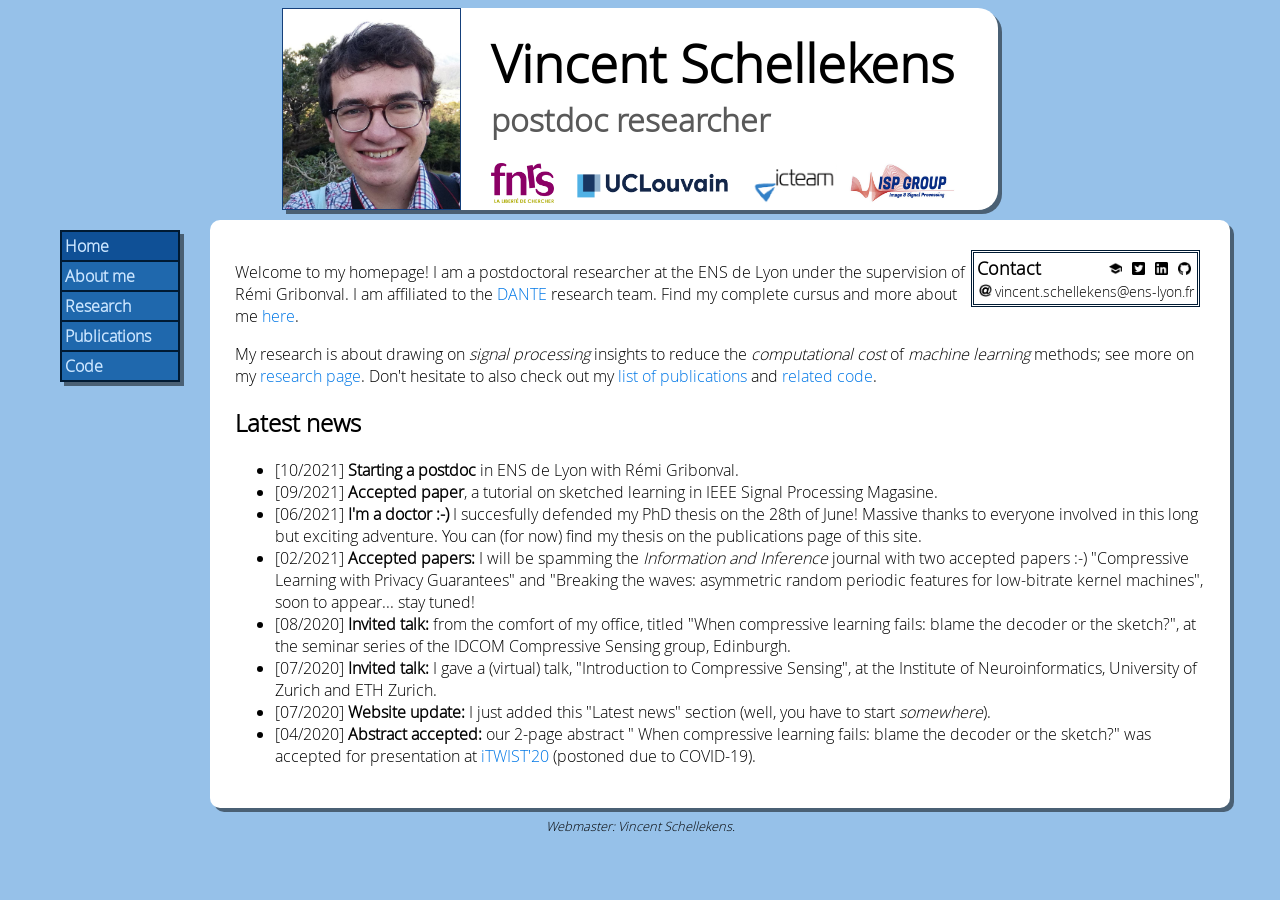
==== index.html @ d3e3f7d4 "clone vs website" ====
<!DOCTYPE html>
<html lang="en">
<head>
  <title>Vincent Schellekens: research homepage</title>
  <meta charset="UTF-8">
  <link rel="stylesheet" href="vs_style.css" />
</head>

<body>
<div id="main_wrapper">
  <!-- HEADER -->
  <header>
    <img src="img/me.jpg" alt="Picture of myself" title="That's me!" id="selfie" />
    <div id="name_and_logos">
    <h1><strong>Vincent Schellekens</strong><br /> postdoc researcher</h1>
    <div id="logos_cont">
      <a href="http://www.fnrs.be"><img src="img/logo_FNRS.png" alt="FNRS logo" title="Fonds National de la Recherche Scientifique" /></a>
      <a href="https://uclouvain.be"><img src="img/logo_UCL.jpg" alt="UCLouvain logo" title="Université catholique de Louvain" /></a>
      <a href="https://uclouvain.be/en/research-institutes/icteam"><img src="img/logo_ICTEAM.png" alt="ICTEAM logo" title="Institute of Information and Communication Technologies, Electronics and Applied Mathematics" /></a>
      <a href="https://sites.uclouvain.be/ispgroup/Main/HomePage"><img src="img/logo_ISPG.png" alt="UCLouvain logo" title="Image and Signal Processing Group" /></a>
    </div>
    </div>
  </header>

  <div id="middle_wrapper">

  <!-- NAV -->
  <nav>
    <table>
      <tr><td><a href="index.html"><div class="nav_button_on">Home</div></a></td></tr>
      <tr><td><a href="about.html"><div class="nav_button">About me</div></a></td></tr>
      <tr><td><a href="research.html"><div class="nav_button">Research</div></a></td></tr>
      <tr><td><a href="publi.html"><div class="nav_button">Publications</div></a></td></tr>
      <tr><td><a href="code.html"><div class="nav_button">Code</div></a></td></tr>
    </table>
  </nav>

  <!-- MAIN SECTION -->
  <section>
    <aside id="contact">
      <h2>Contact <div id="contact_icons">
          <a href="https://scholar.google.com/citations?user=3jt6UvcAAAAJ&hl=en"><img src="img/ico_scholar.png" alt="scholar icon" /></a>
          <a href="https://twitter.com/schellekensv"><img src="img/ico_twitter.png" alt="twitter icon" /></a>
          <a href="https://www.linkedin.com/in/vincent-schellekens-9bb604177/"><img src="img/ico_linkedin.png" alt="linkedin icon" /></a>
          <a href="https://github.com/schellekensv"><img src="img/ico_github.png" alt="github icon" /></a>
      </div></h2>
      <ul>
        <!--<li><img src="img/ico_mail.png" alt="mail icon" />INMA/ICTEAM<br/>Avenue Georges Lemaître 4-6/L4.05.01<br/>1348 Louvain-la-Neuve (Belgium) </li>-->
        <!--<li><img src="img/ico_tel.png" alt="tel icon" />+32 10 47 80 17</li>-->
        <li><img src="img/ico_webmail.png" alt="web mail icon" />vincent.schellekens@ens-lyon.fr</li>
      </ul>
    </aside>
    <p>
      Welcome to my homepage! I am a postdoctoral researcher at the ENS de Lyon under the supervision of Rémi Gribonval. I am affiliated to the <a href="https://team.inria.fr/dante/">DANTE</a> research team. Find my complete cursus and more about me <a href="about.html">here</a>.
    </p>
    <p>
      My research is about drawing on <em>signal processing</em> insights to reduce the <em>computational cost</em> of <em>machine learning</em> methods; see more on my <a href="research.html">research page</a>. Don't hesitate to also check out my <a href="publi.html">list of publications</a>  and <a href="code.html">related code</a>. 
    </p>
      
      

    <h2>Latest news</h2>
    <ul>
        <li>[10/2021] <strong>Starting a postdoc</strong> in ENS de Lyon with Rémi Gribonval.</li>
        <li>[09/2021] <strong>Accepted paper</strong>, a tutorial on sketched learning in IEEE Signal Processing Magasine.</li>
        <li>[06/2021] <strong>I'm a doctor :-)</strong> I succesfully defended my PhD thesis on the 28th of June! Massive thanks to everyone involved in this long but exciting adventure. You can (for now) find my thesis on the publications page of this site.</li>
        <li>[02/2021] <strong>Accepted papers:</strong> I will be spamming the <em>Information and Inference</em> journal with two accepted papers :-) "Compressive Learning with Privacy Guarantees" and "Breaking the waves: asymmetric random periodic features for low-bitrate kernel machines", soon to appear... stay tuned!</li>
        <li>[08/2020] <strong>Invited talk:</strong> from the comfort of my office, titled "When compressive learning fails: blame the decoder or the sketch?", at the seminar series of the IDCOM Compressive Sensing group, Edinburgh.</li>
        <li>[07/2020] <strong>Invited talk:</strong> I gave a (virtual) talk, "Introduction to Compressive Sensing", at the Institute of Neuroinformatics, University of Zurich and ETH Zurich.</li>
        <li>[07/2020] <strong>Website update:</strong> I just added this "Latest news" section (well, you have to start <em>somewhere</em>).</li>
        <li>[04/2020] <strong>Abstract accepted:</strong> our 2-page abstract "
When compressive learning fails: blame the decoder or the sketch?" was accepted for presentation at <a href="https://itwist20.ls2n.fr/">iTWIST'20</a> (postoned due to COVID-19).</li>
    </ul>

  </section>

</div> <!-- middle_wrapper -->

  <!-- FOOTER -->
  <footer>
    Webmaster: Vincent Schellekens.
  </footer>
</div> <!-- main wrapper-->
</body>

</html>
---- vs_style.css ----
/* FONTS */
@font-face {
    font-family: 'open_sanslight';
    src: url('Fonts/OpenSans-Light-webfont.eot');
    src: url('Fonts/OpenSans-Light-webfont.eot?#iefix') format('embedded-opentype'),
         url('Fonts/OpenSans-Light-webfont.woff2') format('woff2'),
         url('Fonts/OpenSans-Light-webfont.woff') format('woff'),
         url('Fonts/OpenSans-Light-webfont.ttf') format('truetype'),
         url('Fonts/OpenSans-Light-webfont.svg#open_sanslight') format('svg');
    font-weight: normal;
    font-style: normal;

}

/* MAIN */
body
{
    background-color:   rgb(150, 193, 233);
    font-family: 'open_sanslight', 'Trebuchet MS', Arial, sans-serif;
}

#main_wrapper
{
    display: flex;
    flex-direction: column;
    align-items: center;
}

a
{
    text-decoration: none;
    color: rgb(0, 119, 230);
}

a:hover
{
    text-decoration: underline;
    color: rgb(26, 144, 255);
}


/* HEADER */

header
{
    display: flex;
    justify-content: left;
    background-color: white;
    border-radius: 0px 20px 20px 0px;
    box-shadow: 4px 4px 0px rgba(0, 0, 0, 0.5);
}

#selfie
{
    height: 200px;
    border:  1px solid rgb(21, 64, 123);
}

#name_and_logos
{
    margin-left: 30px;
    margin-right: 30px;
}

#logos_cont
{
    display: flex;
    justify-content: space-around;

}

#logos_cont img
{
    height: 40px;
    margin-right: 12px;
}



h1 strong
{
    font-size: 52px;
    color: rgba(0, 0, 0, 1);
}

h1
{
    color: rgba(0, 0, 0, 0.65);
}


/* NAV */
nav table
{
    border-collapse: collapse;
    margin: 20px;
    box-shadow: 4px 4px 0px rgba(0, 0, 0, 0.5);
}

nav td
{
    border: 2px solid rgb(0, 26, 51);
}

.nav_button, .nav_button_on
{
    width: 110px;
    background-color: rgb(31, 104, 173);
    color: rgb(204, 230, 255);
    text-decoration: none;
    font-weight: bold;
    margin: -1px;
    padding: 3px;
}

.nav_button_on
{
    background-color: rgb(15, 80, 150);
}

.nav_button:hover, .nav_button_on:hover
{
    background-color: rgb(0, 64, 128);
    color: rgb(204, 230, 255);
    text-decoration: none;
}

nav a
{
    margin: auto;
}

nav a:hover
{
    text-decoration: none;
}

/* CONTACT */
#contact
{
    float: right;
    font-size: 0.85em;
    padding: 3px;
    margin: 5px;
    border: 3px double rgb(0, 26, 51);
}

#contact h2
{
    font-size: 1.3em;
    margin: 0px;
    margin-bottom: 2px;
}

#contact ul
{
    list-style-type: none;
    margin: 0;
    padding: 0;
}

#contact img
{
    width: 13px;
    margin-left: 2px;
    margin-right: 3px;
    margin-top: 2px;
}

#contact_icons
{
    float: right;
}

/* CONTENT */
#middle_wrapper
{
    display: flex;
    justify-content: flex-start;
    width: 95%;
    max-width: 1300px;

}

section
{
    flex: 1;
    background-color: white;
    margin: 10px;
    padding: 25px;
    border-radius: 10px;
    box-shadow: 4px 4px 0px rgba(0, 0, 0, 0.5);
}

h3
{
    font-size: 1.0em;
}


/* RESEARCH */
.research_illu
{
    text-align: center;
}

.research_illu img
{
    width: 695px;
}


/* PUBLICATIONS */
.publi
{
    margin-bottom: 10px;
    /*background-color: yellow; /* FOR DEBUG */ 
    max-width: 750px;
}

.publi em,mark /* for authors, incl me */
{
    font-style: italic;
    background-color: white;
}

.publi em /* for authors but me only */
{
    text-decoration: underline;
}

.download_icon
{
    float: right;
}

.download_icon img
{
    margin-left: 8px;
    width: 18px;
}


.abstract
{
    color: rgb(9, 33, 86);
    text-align: justify;
}

.abstract:hover
{
    color: rgb(19, 111, 205);
    cursor: pointer;
}

/* FOOTER */

footer
{
    font-size: 0.8em;
    font-style: italic;
    display: flex;
}
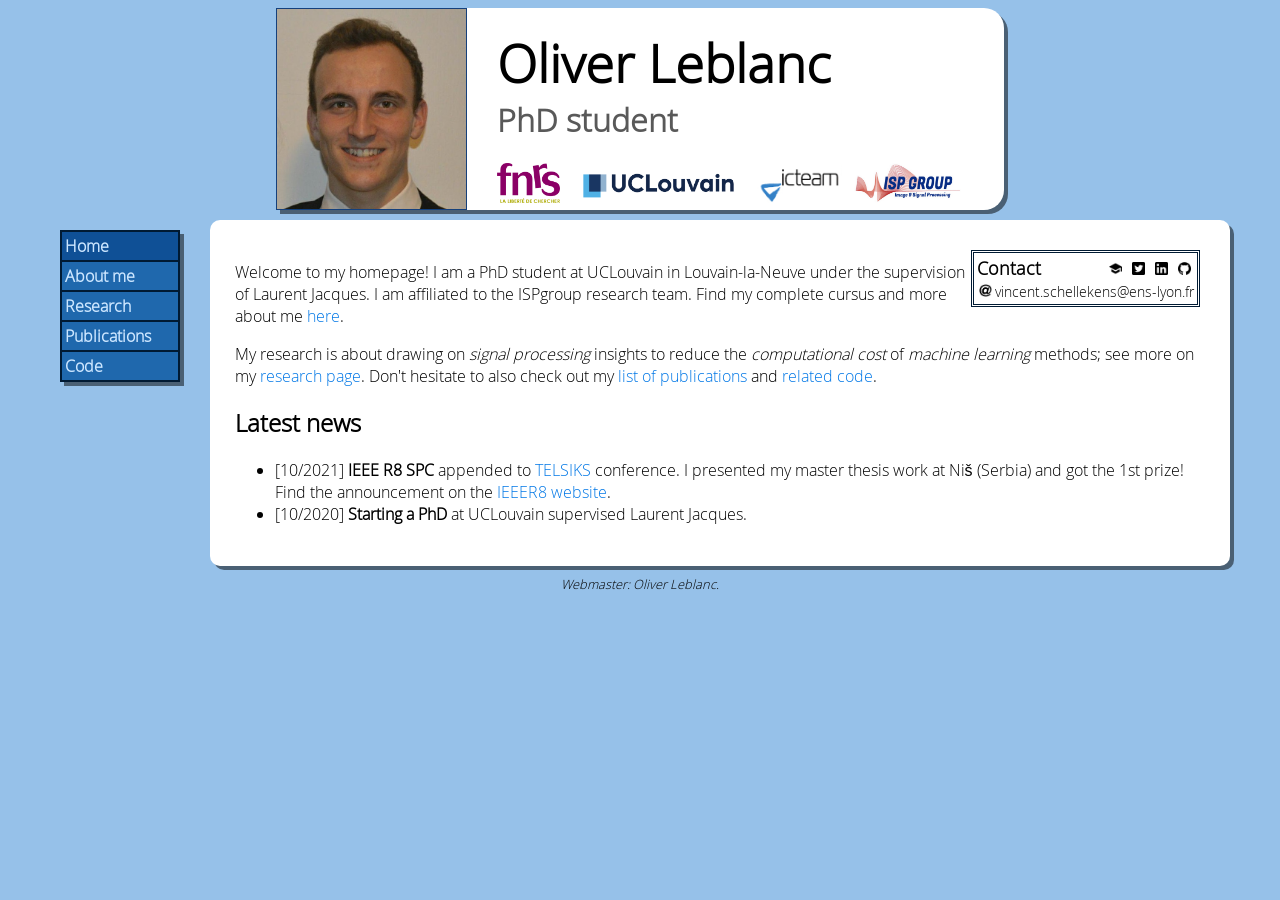
==== commit c2802806: "up" ====
--- a/index.html
+++ b/index.html
@@ -1,7 +1,7 @@
 <!DOCTYPE html>
 <html lang="en">
 <head>
-  <title>Vincent Schellekens: research homepage</title>
+  <title>Oliver Leblanc: research homepage</title>
   <meta charset="UTF-8">
   <link rel="stylesheet" href="vs_style.css" />
 </head>
@@ -12,7 +12,7 @@
   <header>
     <img src="img/me.jpg" alt="Picture of myself" title="That's me!" id="selfie" />
     <div id="name_and_logos">
-    <h1><strong>Vincent Schellekens</strong><br /> postdoc researcher</h1>
+    <h1><strong>Oliver Leblanc</strong><br /> PhD student</h1>
     <div id="logos_cont">
       <a href="http://www.fnrs.be"><img src="img/logo_FNRS.png" alt="FNRS logo" title="Fonds National de la Recherche Scientifique" /></a>
       <a href="https://uclouvain.be"><img src="img/logo_UCL.jpg" alt="UCLouvain logo" title="Université catholique de Louvain" /></a>
@@ -51,7 +51,7 @@
       </ul>
     </aside>
     <p>
-      Welcome to my homepage! I am a postdoctoral researcher at the ENS de Lyon under the supervision of Rémi Gribonval. I am affiliated to the <a href="https://team.inria.fr/dante/">DANTE</a> research team. Find my complete cursus and more about me <a href="about.html">here</a>.
+      Welcome to my homepage! I am a PhD student at UCLouvain in Louvain-la-Neuve under the supervision of Laurent Jacques. I am affiliated to the ISPgroup research team. Find my complete cursus and more about me <a href="about.html">here</a>.
     </p>
     <p>
       My research is about drawing on <em>signal processing</em> insights to reduce the <em>computational cost</em> of <em>machine learning</em> methods; see more on my <a href="research.html">research page</a>. Don't hesitate to also check out my <a href="publi.html">list of publications</a>  and <a href="code.html">related code</a>. 
@@ -61,15 +61,9 @@
 
     <h2>Latest news</h2>
     <ul>
-        <li>[10/2021] <strong>Starting a postdoc</strong> in ENS de Lyon with Rémi Gribonval.</li>
-        <li>[09/2021] <strong>Accepted paper</strong>, a tutorial on sketched learning in IEEE Signal Processing Magasine.</li>
-        <li>[06/2021] <strong>I'm a doctor :-)</strong> I succesfully defended my PhD thesis on the 28th of June! Massive thanks to everyone involved in this long but exciting adventure. You can (for now) find my thesis on the publications page of this site.</li>
-        <li>[02/2021] <strong>Accepted papers:</strong> I will be spamming the <em>Information and Inference</em> journal with two accepted papers :-) "Compressive Learning with Privacy Guarantees" and "Breaking the waves: asymmetric random periodic features for low-bitrate kernel machines", soon to appear... stay tuned!</li>
-        <li>[08/2020] <strong>Invited talk:</strong> from the comfort of my office, titled "When compressive learning fails: blame the decoder or the sketch?", at the seminar series of the IDCOM Compressive Sensing group, Edinburgh.</li>
-        <li>[07/2020] <strong>Invited talk:</strong> I gave a (virtual) talk, "Introduction to Compressive Sensing", at the Institute of Neuroinformatics, University of Zurich and ETH Zurich.</li>
-        <li>[07/2020] <strong>Website update:</strong> I just added this "Latest news" section (well, you have to start <em>somewhere</em>).</li>
-        <li>[04/2020] <strong>Abstract accepted:</strong> our 2-page abstract "
-When compressive learning fails: blame the decoder or the sketch?" was accepted for presentation at <a href="https://itwist20.ls2n.fr/">iTWIST'20</a> (postoned due to COVID-19).</li>
+        <li>[10/2021] <strong>IEEE R8 SPC</strong> appended to <a href="https://www.telsiks.org.rs">TELSIKS</a> conference. 
+          I presented my master thesis work at Niš (Serbia) and got the 1st prize! Find the announcement on the <a href="https://ieeer8.org/student-activities/student-paper-contest-2021-final-results/"> IEEER8 website</a>. </li>
+        <li>[10/2020] <strong>Starting a PhD</strong> at UCLouvain supervised Laurent Jacques.</li>
     </ul>
 
   </section>
@@ -78,7 +72,7 @@
 
   <!-- FOOTER -->
   <footer>
-    Webmaster: Vincent Schellekens.
+    Webmaster: Oliver Leblanc.
   </footer>
 </div> <!-- main wrapper-->
 </body>
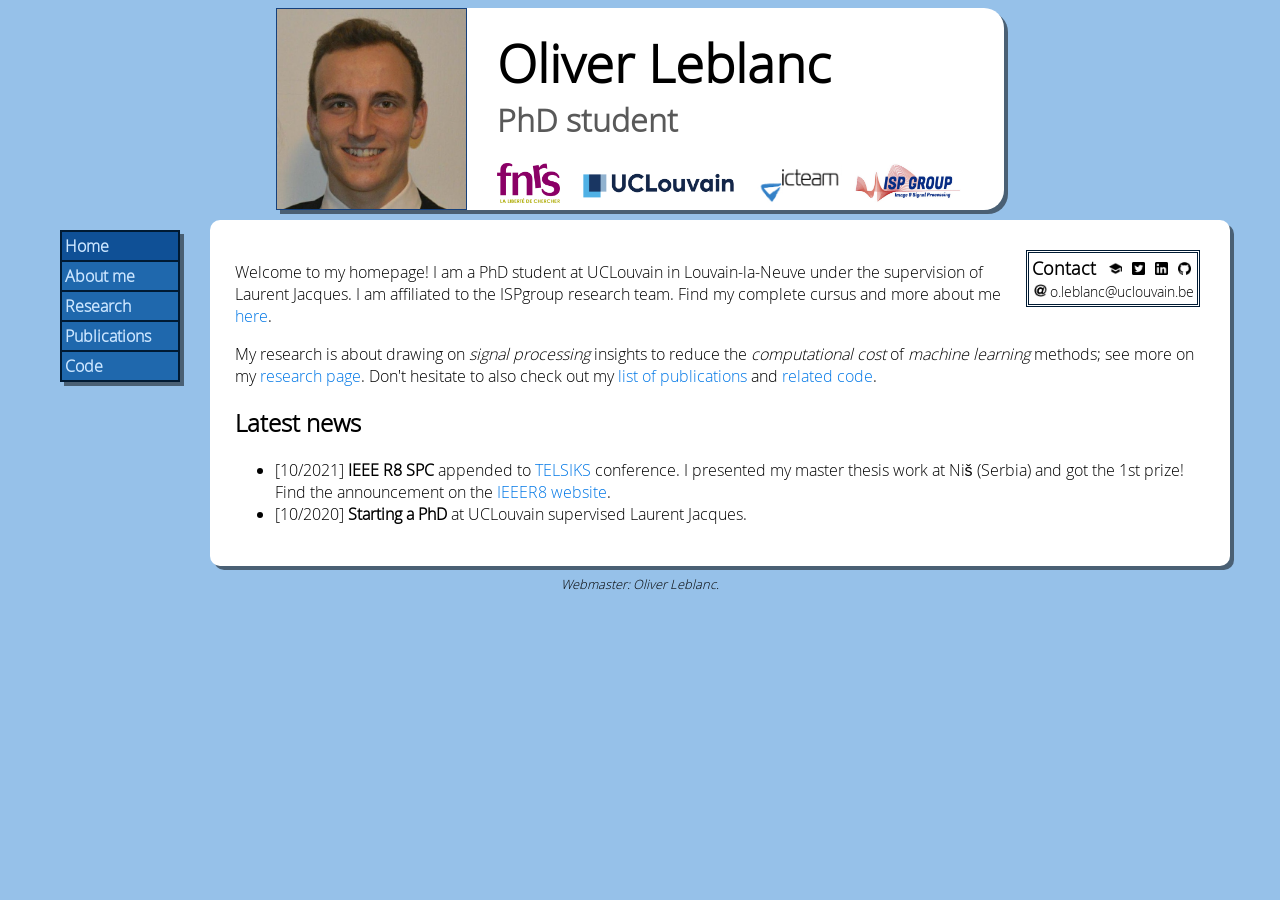
==== commit 9fed85ef: "up" ====
--- a/index.html
+++ b/index.html
@@ -3,7 +3,7 @@
 <head>
   <title>Oliver Leblanc: research homepage</title>
   <meta charset="UTF-8">
-  <link rel="stylesheet" href="vs_style.css" />
+  <link rel="stylesheet" href="ol_style.css" />
 </head>
 
 <body>
@@ -47,7 +47,7 @@
       <ul>
         <!--<li><img src="img/ico_mail.png" alt="mail icon" />INMA/ICTEAM<br/>Avenue Georges Lemaître 4-6/L4.05.01<br/>1348 Louvain-la-Neuve (Belgium) </li>-->
         <!--<li><img src="img/ico_tel.png" alt="tel icon" />+32 10 47 80 17</li>-->
-        <li><img src="img/ico_webmail.png" alt="web mail icon" />vincent.schellekens@ens-lyon.fr</li>
+        <li><img src="img/ico_webmail.png" alt="web mail icon" />o.leblanc@uclouvain.be</li>
       </ul>
     </aside>
     <p>
--- a/ol_style.css
+++ b/ol_style.css
@@ -0,0 +1,263 @@
+/* FONTS */
+@font-face {
+    font-family: 'open_sanslight';
+    src: url('Fonts/OpenSans-Light-webfont.eot');
+    src: url('Fonts/OpenSans-Light-webfont.eot?#iefix') format('embedded-opentype'),
+         url('Fonts/OpenSans-Light-webfont.woff2') format('woff2'),
+         url('Fonts/OpenSans-Light-webfont.woff') format('woff'),
+         url('Fonts/OpenSans-Light-webfont.ttf') format('truetype'),
+         url('Fonts/OpenSans-Light-webfont.svg#open_sanslight') format('svg');
+    font-weight: normal;
+    font-style: normal;
+
+}
+
+/* MAIN */
+body
+{
+    background-color:   rgb(150, 193, 233);
+    font-family: 'open_sanslight', 'Trebuchet MS', Arial, sans-serif;
+}
+
+#main_wrapper
+{
+    display: flex;
+    flex-direction: column;
+    align-items: center;
+}
+
+a
+{
+    text-decoration: none;
+    color: rgb(0, 119, 230);
+}
+
+a:hover
+{
+    text-decoration: underline;
+    color: rgb(26, 144, 255);
+}
+
+
+/* HEADER */
+
+header
+{
+    display: flex;
+    justify-content: left;
+    background-color: white;
+    border-radius: 0px 20px 20px 0px;
+    box-shadow: 4px 4px 0px rgba(0, 0, 0, 0.5);
+}
+
+#selfie
+{
+    height: 200px;
+    border:  1px solid rgb(21, 64, 123);
+}
+
+#name_and_logos
+{
+    margin-left: 30px;
+    margin-right: 30px;
+}
+
+#logos_cont
+{
+    display: flex;
+    justify-content: space-around;
+
+}
+
+#logos_cont img
+{
+    height: 40px;
+    margin-right: 12px;
+}
+
+
+
+h1 strong
+{
+    font-size: 52px;
+    color: rgba(0, 0, 0, 1);
+}
+
+h1
+{
+    color: rgba(0, 0, 0, 0.65);
+}
+
+
+/* NAV */
+nav table
+{
+    border-collapse: collapse;
+    margin: 20px;
+    box-shadow: 4px 4px 0px rgba(0, 0, 0, 0.5);
+}
+
+nav td
+{
+    border: 2px solid rgb(0, 26, 51);
+}
+
+.nav_button, .nav_button_on
+{
+    width: 110px;
+    background-color: rgb(31, 104, 173);
+    color: rgb(204, 230, 255);
+    text-decoration: none;
+    font-weight: bold;
+    margin: -1px;
+    padding: 3px;
+}
+
+.nav_button_on
+{
+    background-color: rgb(15, 80, 150);
+}
+
+.nav_button:hover, .nav_button_on:hover
+{
+    background-color: rgb(0, 64, 128);
+    color: rgb(204, 230, 255);
+    text-decoration: none;
+}
+
+nav a
+{
+    margin: auto;
+}
+
+nav a:hover
+{
+    text-decoration: none;
+}
+
+/* CONTACT */
+#contact
+{
+    float: right;
+    font-size: 0.85em;
+    padding: 3px;
+    margin: 5px;
+    border: 3px double rgb(0, 26, 51);
+}
+
+#contact h2
+{
+    font-size: 1.3em;
+    margin: 0px;
+    margin-bottom: 2px;
+}
+
+#contact ul
+{
+    list-style-type: none;
+    margin: 0;
+    padding: 0;
+}
+
+#contact img
+{
+    width: 13px;
+    margin-left: 2px;
+    margin-right: 3px;
+    margin-top: 2px;
+}
+
+#contact_icons
+{
+    float: right;
+}
+
+/* CONTENT */
+#middle_wrapper
+{
+    display: flex;
+    justify-content: flex-start;
+    width: 95%;
+    max-width: 1300px;
+
+}
+
+section
+{
+    flex: 1;
+    background-color: white;
+    margin: 10px;
+    padding: 25px;
+    border-radius: 10px;
+    box-shadow: 4px 4px 0px rgba(0, 0, 0, 0.5);
+}
+
+h3
+{
+    font-size: 1.0em;
+}
+
+
+/* RESEARCH */
+.research_illu
+{
+    text-align: center;
+}
+
+.research_illu img
+{
+    width: 695px;
+}
+
+
+/* PUBLICATIONS */
+.publi
+{
+    margin-bottom: 10px;
+    /*background-color: yellow; /* FOR DEBUG */ 
+    max-width: 750px;
+}
+
+.publi em,mark /* for authors, incl me */
+{
+    font-style: italic;
+    background-color: white;
+}
+
+.publi em /* for authors but me only */
+{
+    text-decoration: underline;
+}
+
+.download_icon
+{
+    float: right;
+}
+
+.download_icon img
+{
+    margin-left: 8px;
+    width: 18px;
+}
+
+
+.abstract
+{
+    color: rgb(9, 33, 86);
+    text-align: justify;
+}
+
+.abstract:hover
+{
+    color: rgb(19, 111, 205);
+    cursor: pointer;
+}
+
+/* FOOTER */
+
+footer
+{
+    font-size: 0.8em;
+    font-style: italic;
+    display: flex;
+}
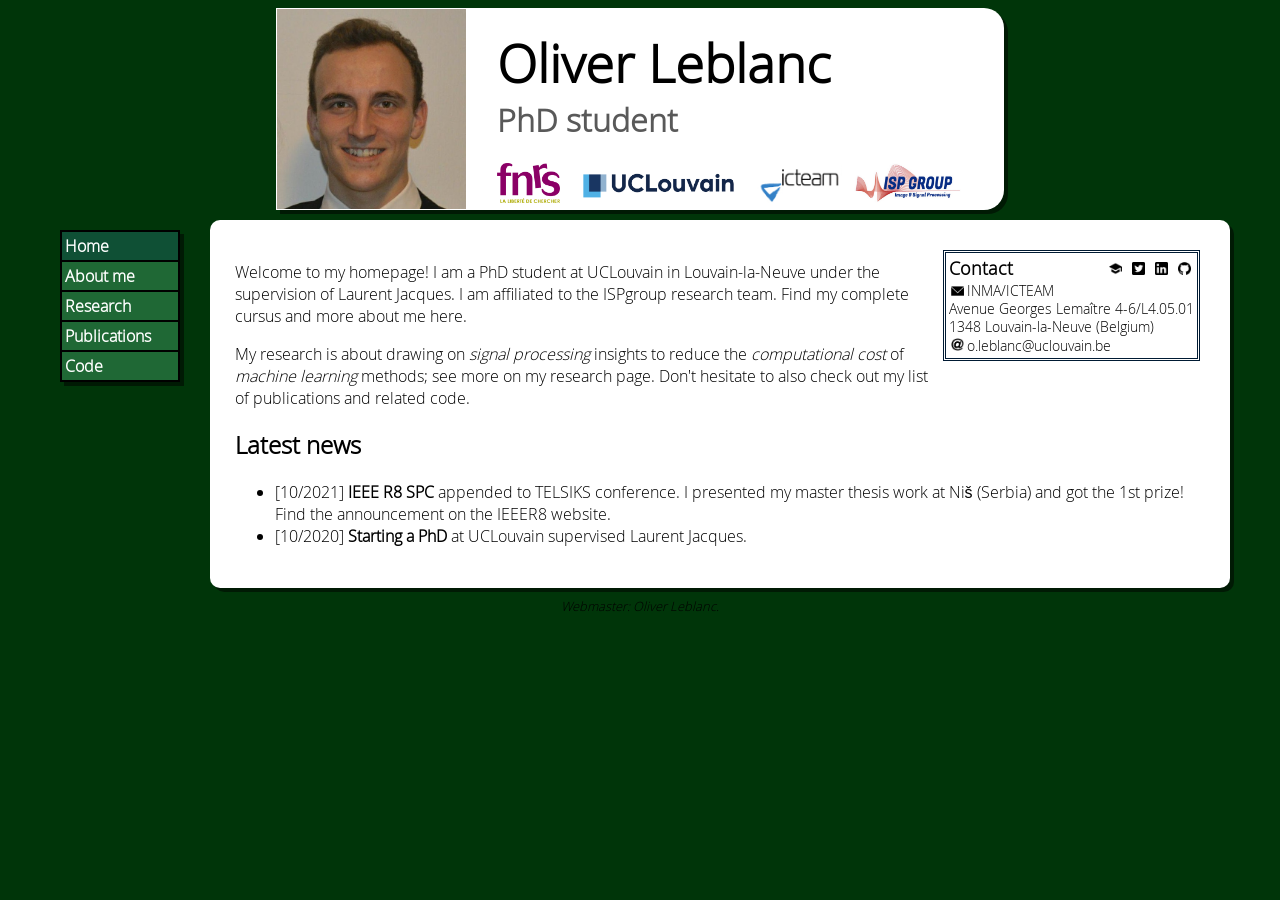
==== commit 4b0cb9cc: "up" ====
--- a/index.html
+++ b/index.html
@@ -39,13 +39,13 @@
   <section>
     <aside id="contact">
       <h2>Contact <div id="contact_icons">
-          <a href="https://scholar.google.com/citations?user=3jt6UvcAAAAJ&hl=en"><img src="img/ico_scholar.png" alt="scholar icon" /></a>
+          <a href="https://scholar.google.com/citations?user=PXm-ig8AAAAJ&hl=fr"><img src="img/ico_scholar.png" alt="scholar icon" /></a>
           <a href="https://twitter.com/schellekensv"><img src="img/ico_twitter.png" alt="twitter icon" /></a>
-          <a href="https://www.linkedin.com/in/vincent-schellekens-9bb604177/"><img src="img/ico_linkedin.png" alt="linkedin icon" /></a>
-          <a href="https://github.com/schellekensv"><img src="img/ico_github.png" alt="github icon" /></a>
+          <a href="https://www.linkedin.com/in/olivier-leblanc-210771163/"><img src="img/ico_linkedin.png" alt="linkedin icon" /></a>
+          <a href="https://https://github.com/reivilo3"><img src="img/ico_github.png" alt="github icon" /></a>
       </div></h2>
       <ul>
-        <!--<li><img src="img/ico_mail.png" alt="mail icon" />INMA/ICTEAM<br/>Avenue Georges Lemaître 4-6/L4.05.01<br/>1348 Louvain-la-Neuve (Belgium) </li>-->
+        <li><img src="img/ico_mail.png" alt="mail icon" />INMA/ICTEAM<br/>Avenue Georges Lemaître 4-6/L4.05.01<br/>1348 Louvain-la-Neuve (Belgium) </li>
         <!--<li><img src="img/ico_tel.png" alt="tel icon" />+32 10 47 80 17</li>-->
         <li><img src="img/ico_webmail.png" alt="web mail icon" />o.leblanc@uclouvain.be</li>
       </ul>
--- a/ol_style.css
+++ b/ol_style.css
@@ -15,7 +15,7 @@
 /* MAIN */
 body
 {
-    background-color:   rgb(150, 193, 233);
+    background-color:   rgb(0, 53, 9);
     font-family: 'open_sanslight', 'Trebuchet MS', Arial, sans-serif;
 }
 
@@ -29,13 +29,13 @@
 a
 {
     text-decoration: none;
-    color: rgb(0, 119, 230);
+    color: black;
 }
 
 a:hover
 {
     text-decoration: underline;
-    color: rgb(26, 144, 255);
+    color: black;
 }
 
 
@@ -53,7 +53,7 @@
 #selfie
 {
     height: 200px;
-    border:  1px solid rgb(21, 64, 123);
+    border:  1px solid white;
 }
 
 #name_and_logos
@@ -99,14 +99,14 @@
 
 nav td
 {
-    border: 2px solid rgb(0, 26, 51);
+    border: 2px solid black;
 }
 
 .nav_button, .nav_button_on
 {
     width: 110px;
-    background-color: rgb(31, 104, 173);
-    color: rgb(204, 230, 255);
+    background-color: rgb(31, 104, 53);
+    color: rgb(255, 255, 255);
     text-decoration: none;
     font-weight: bold;
     margin: -1px;
@@ -115,12 +115,12 @@
 
 .nav_button_on
 {
-    background-color: rgb(15, 80, 150);
+    background-color: rgb(15, 80, 53);
 }
 
 .nav_button:hover, .nav_button_on:hover
 {
-    background-color: rgb(0, 64, 128);
+    background-color: rgb(0, 64, 53);
     color: rgb(204, 230, 255);
     text-decoration: none;
 }
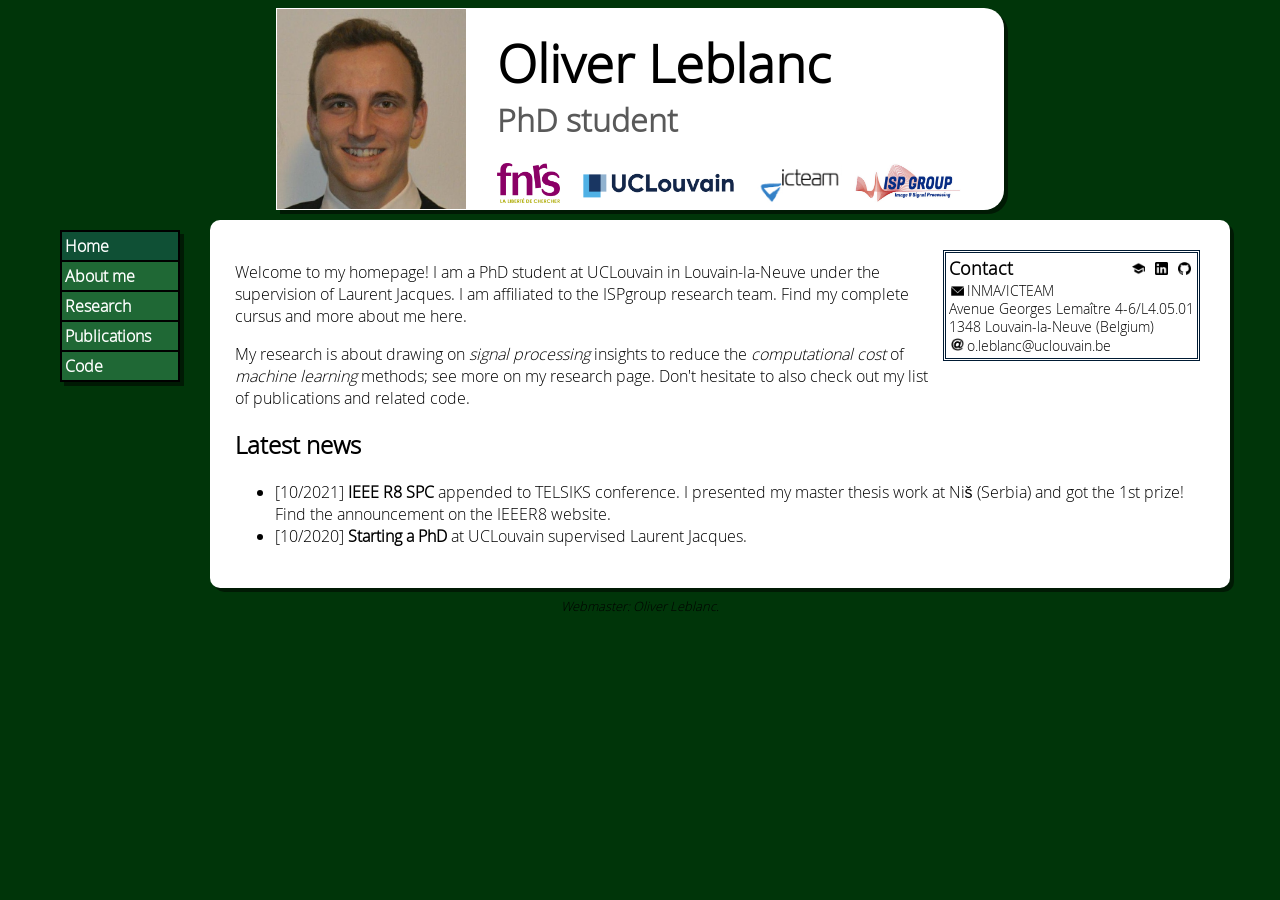
==== commit 0cd30128: "ch (more) expand" ====
--- a/index.html
+++ b/index.html
@@ -40,7 +40,7 @@
     <aside id="contact">
       <h2>Contact <div id="contact_icons">
           <a href="https://scholar.google.com/citations?user=PXm-ig8AAAAJ&hl=fr"><img src="img/ico_scholar.png" alt="scholar icon" /></a>
-          <a href="https://twitter.com/schellekensv"><img src="img/ico_twitter.png" alt="twitter icon" /></a>
+          <!-- <a href="https://twitter.com/schellekensv"><img src="img/ico_twitter.png" alt="twitter icon" /></a> -->
           <a href="https://www.linkedin.com/in/olivier-leblanc-210771163/"><img src="img/ico_linkedin.png" alt="linkedin icon" /></a>
           <a href="https://https://github.com/reivilo3"><img src="img/ico_github.png" alt="github icon" /></a>
       </div></h2>
--- a/ol_style.css
+++ b/ol_style.css
@@ -240,6 +240,7 @@
     width: 18px;
 }
 
+/* ABSTRACT */
 
 .abstract
 {
@@ -260,4 +261,5 @@
     font-size: 0.8em;
     font-style: italic;
     display: flex;
-}+}
+
